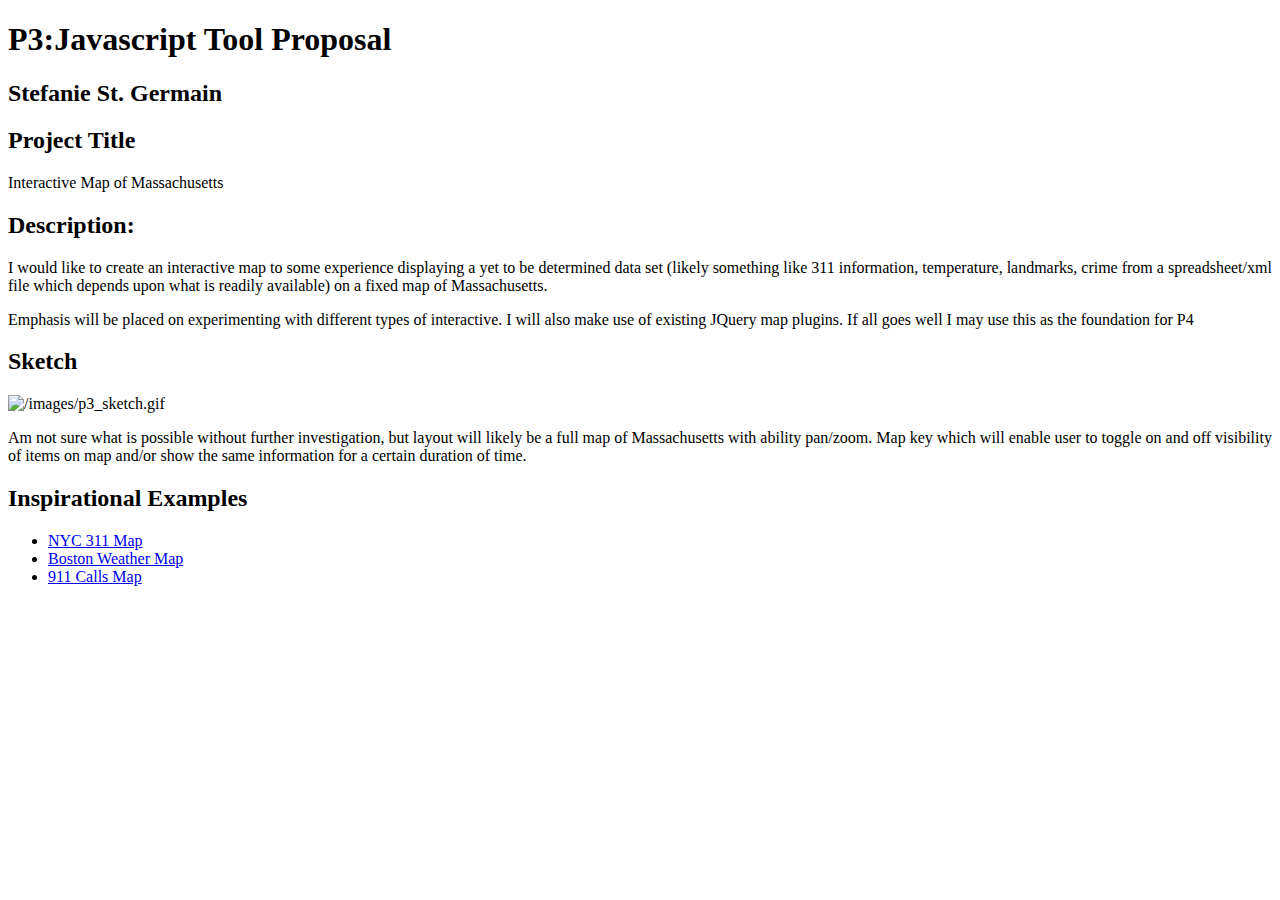
==== p2.stefaniestgermain.com/p3.html @ 17321178 "terse p3 proposal" ====
<!DOCTYPE html>
<html>
<head>
	<title>p3 proposal - Stefanie St. Germain</title>

	<meta http-equiv="Content-Type" content="text/html; charset=UTF-8" />	
	
</head>

<body>	

	<h1>P3:Javascript Tool Proposal</h1>
	<h2>Stefanie St. Germain</h2>
	<section>
		<h2>Project Title</h2>
		<p>Interactive Map of Massachusetts</p>
	</section>
		<h2>Description:</h2><p>I would like to create an interactive map to some experience displaying a yet to be determined data set (likely something like 311 information, temperature, landmarks, crime from a spreadsheet/xml file which depends upon what is readily available) on a fixed map of Massachusetts. 
	 	</p>
	 	<p>Emphasis will be placed on experimenting with different types of interactive. I will also make use of existing JQuery map plugins. If all goes well I may use this as the foundation for P4</p>
	<section>
		<h2>Sketch</h2><p>
		<div>
		<img src="" alt="/images/p3_sketch.gif"/>
		</div>
		<p>Am not sure what is possible without further investigation, but layout will likely be a full map of Massachusetts with ability pan/zoom. Map key which will enable user to toggle on and off visibility of items on map and/or show the same information for a certain duration of time.</p>
	</section>
	<section>
		<h2>Inspirational Examples</h2>
		<ul>
			<li><a href="http://www.nyc.gov/apps/311srmap/">NYC 311 Map</a></li>
		 	<li><a href="http://www.weather.com/weather/map/interactive/Boston+MA+USMA0046">Boston Weather Map</a></li>
		 	<li><a href="http://www.public911.com/911/">911 Calls Map</a></li>
		 </ul>
	</section>


</body>
</html>
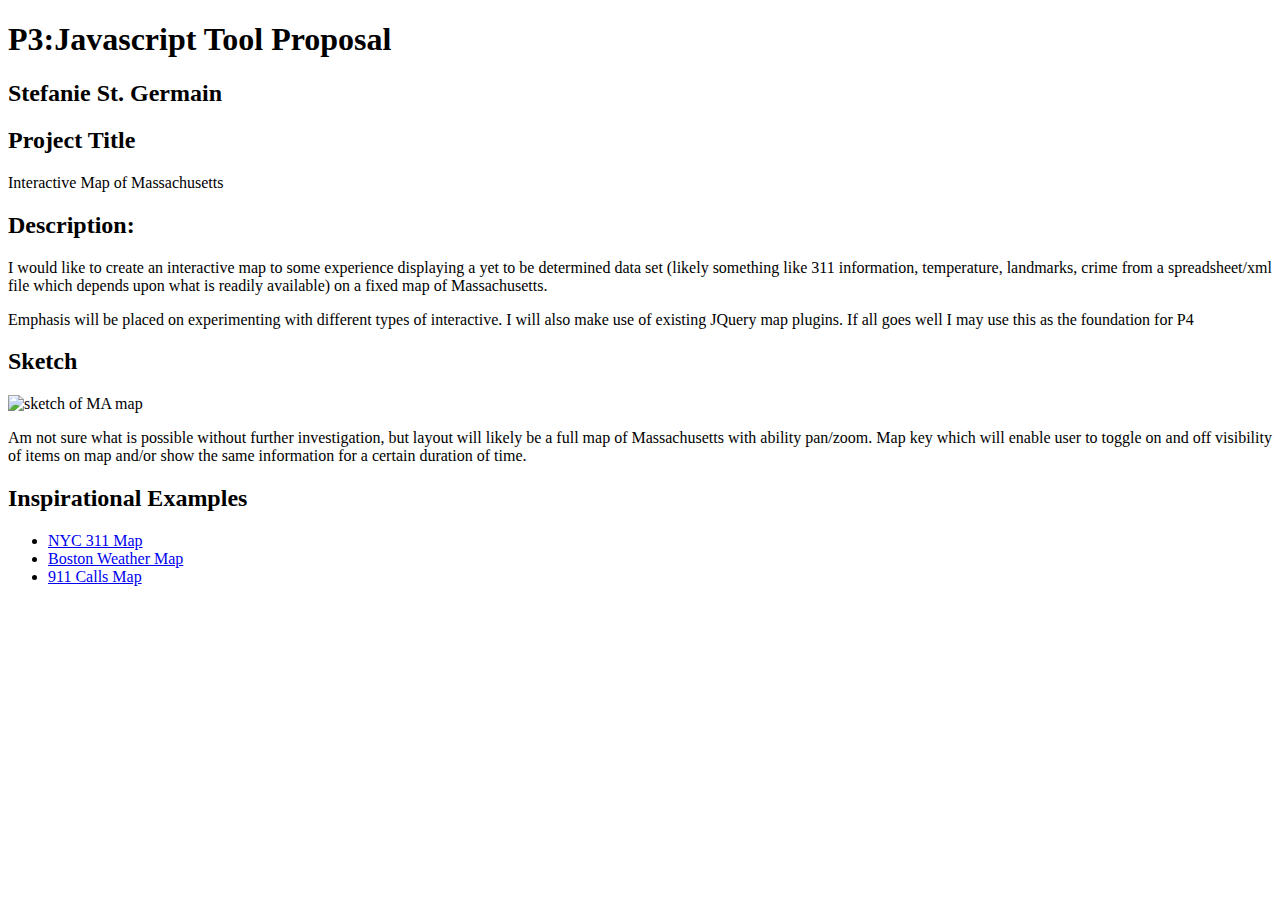
==== commit 00ab68c6: "image link for p3 corrected" ====
--- a/p2.stefaniestgermain.com/p3.html
+++ b/p2.stefaniestgermain.com/p3.html
@@ -21,7 +21,7 @@
 	<section>
 		<h2>Sketch</h2><p>
 		<div>
-		<img src="" alt="/images/p3_sketch.gif"/>
+		<img src="/images/p3_sketch.gif" alt="sketch of MA map"/>
 		</div>
 		<p>Am not sure what is possible without further investigation, but layout will likely be a full map of Massachusetts with ability pan/zoom. Map key which will enable user to toggle on and off visibility of items on map and/or show the same information for a certain duration of time.</p>
 	</section>
